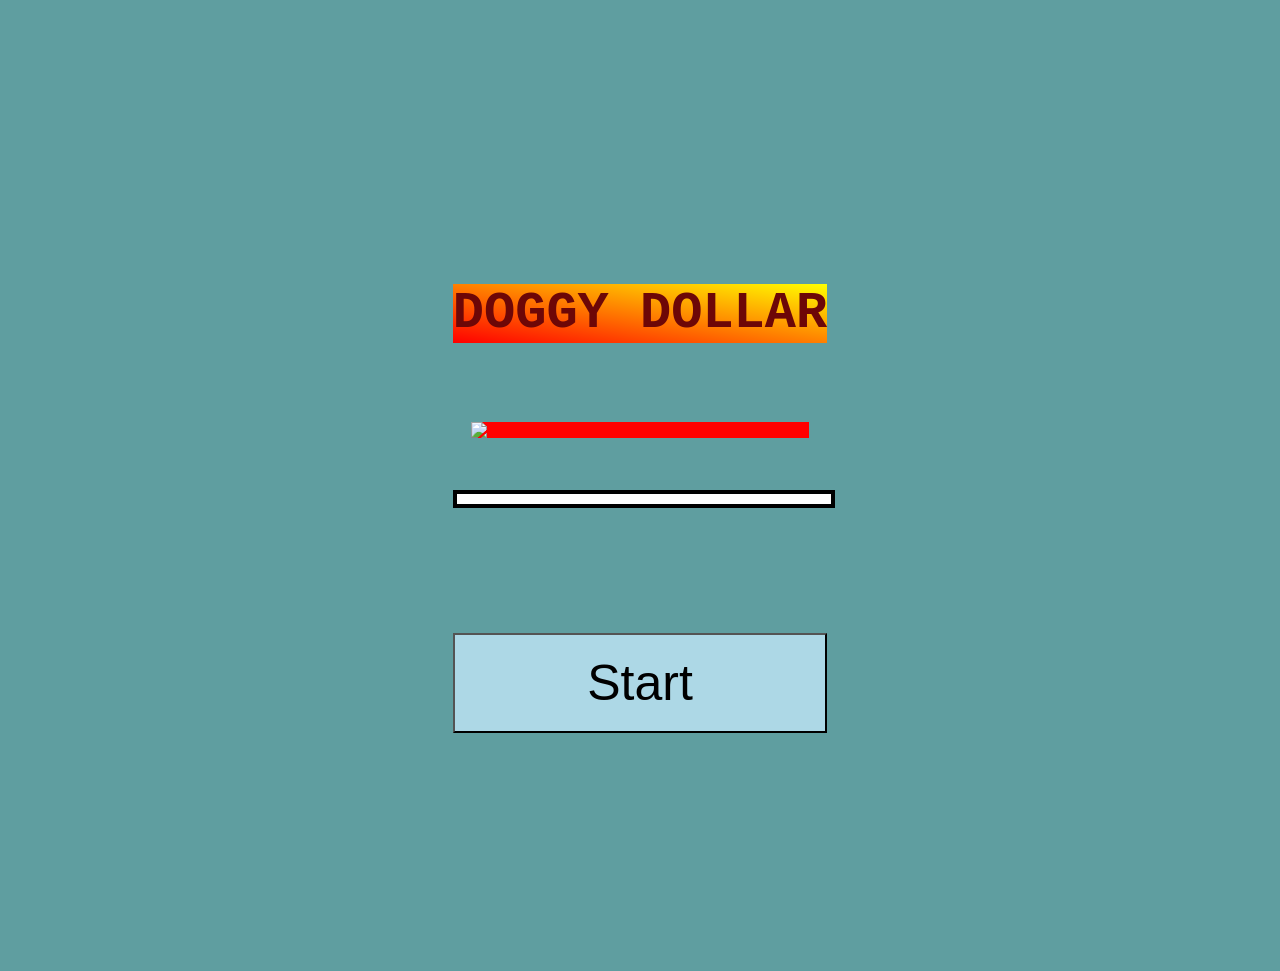
==== index.html @ 7e77456f "index change" ====
<!DOCTYPE html>
<html>
    <head>
        <title>FBLA Pet Sim</title>
        <link rel="stylesheet" type="text/css" href="../styles/index.css">
    </head>

    
    <body>
        <div id="startDiv">
            <h1 id="startTitle">DOGGY DOLLAR</h1>

            <img id="startImg" src="https://encrypted-tbn0.gstatic.com/images?q=tbn:ANd9GcTO31pLViO7IWOVmBqEIHWHhOw3JWNm6HS6Bw&s"></img>
            <hr id="startLine">
            <br>
            
            <button id="startBut">
                <a href="start.html">Start</a>
            </button>
        <div>
    </body>
</html>
---- styles/index.css ----
html {
    background-color:cadetblue;
    font-family:monospace;
}
#startDiv {
    margin-top:5%;
    display:grid;
    
    align-content:center;
    justify-content:center;
    height:100vh;
    gap:5%;
    
    
    
    
    
}
#startTitle {
    text-align:center;
    font-size:400%;
    background-image:linear-gradient(to top right, red, yellow);
    color:rgb(109, 7, 7);
    
}

#startImg {
    width:90%;
    margin-left:5%;
    background-color:red;

}

#startLine {
    width:100%;
    height:10px;
    background-color: white;
    border:4px solid black;
}
#startBut {
    background-color:lightblue;
    
    overflow:hidden;
    margin-top:1em;
    height:100px;

   
}

#startBut > a {
    text-decoration:none;
    color:black;
    font-size:50px;    
}
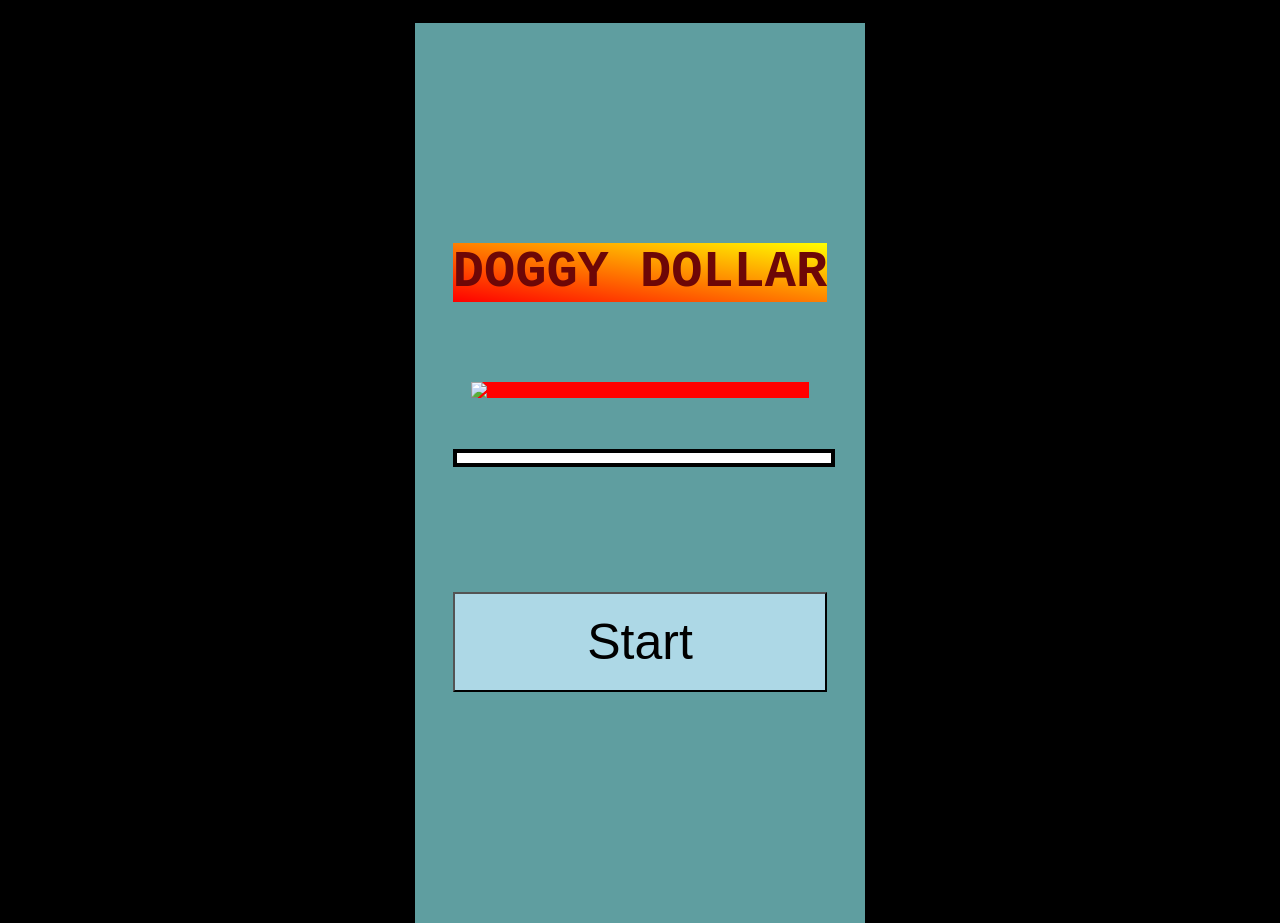
==== commit a89a8e6a: "resize to fit phone" ====
--- a/index.html
+++ b/index.html
@@ -15,7 +15,7 @@
             <br>
             
             <button id="startBut">
-                <a href="start.html">Start</a>
+                <a href="../mainPages/start.html">Start</a>
             </button>
         <div>
     </body>
--- a/styles/index.css
+++ b/styles/index.css
@@ -1,7 +1,12 @@
 
 html {
+    background-color:black;
+    font-family:monospace;
+}
+body {
+    width:450px;
+    margin: 0 auto;
     background-color:cadetblue;
-    font-family:monospace;
 }
 #startDiv {
     margin-top:5%;
